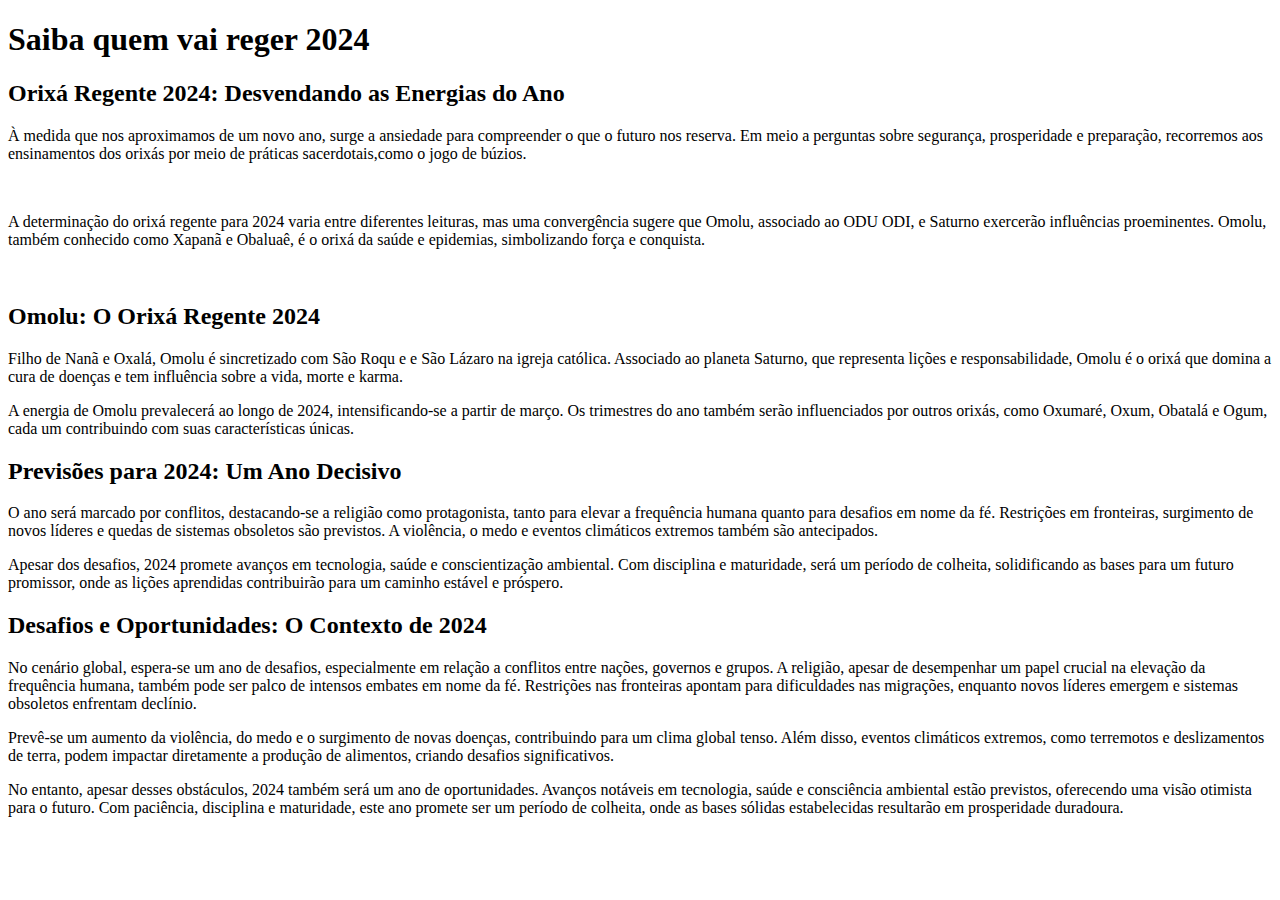
==== index.html @ 3c009353 "Add files via upload" ====
<!DOCTYPE html>
<html lang="pt-br">
<head>
    <meta charset="UTF-8">
    <meta name="viewport" content="width=device-width, initial-scale=1.0">
    <title>Meu futuro</title>
    <link rel="stylesheet" href="estilo.css">
    
</head>
<body>
    <header>
    
    </header>
    <main>
        <h1> Saiba quem vai reger 2024</h1>
        <h2>Orixá Regente 2024: Desvendando as Energias do Ano</h2>
        <p>
            À medida que nos aproximamos de um novo ano,
            surge a ansiedade para compreender o que o futuro nos reserva.
            Em meio a perguntas sobre segurança, prosperidade e preparação,
            recorremos aos ensinamentos dos orixás por meio de práticas
            sacerdotais,como o jogo de búzios.
        </p>
        <br>
        <p>
            A determinação do orixá regente para 2024 varia entre diferentes
            leituras, mas uma convergência sugere que Omolu, associado ao
            ODU ODI, e Saturno exercerão influências proeminentes. Omolu,
            também conhecido como Xapanã e Obaluaê, é o orixá da saúde e
            epidemias, simbolizando força e conquista.
        </p>
        <img>
        <h2>Omolu: O Orixá Regente 2024</h2>
        <p>
            Filho de Nanã e Oxalá, Omolu é sincretizado com São Roqu
            e e São Lázaro na igreja católica. Associado ao planeta Saturno,
            que representa lições e responsabilidade, Omolu é o orixá que
            domina a cura de doenças e tem influência sobre a vida,
            morte e karma.
        </p>
        <p>
            A energia de Omolu prevalecerá ao longo de 2024, intensificando-se
            a partir de março. Os trimestres do ano também serão influenciados
            por outros orixás, como Oxumaré, Oxum, Obatalá e Ogum, cada
            um contribuindo com suas características únicas.
        </p>
        <h2>Previsões para 2024: Um Ano Decisivo</h2>
        <p>
            O ano será marcado por conflitos, destacando-se a religião
            como protagonista, tanto para elevar a frequência humana quanto
            para desafios em nome da fé. Restrições em fronteiras, surgimento
            de novos líderes e quedas de sistemas obsoletos são previstos.
            A violência, o medo e eventos climáticos extremos também
            são antecipados.
        </p>
        <p>
            Apesar dos desafios, 2024 promete avanços em tecnologia, saúde
            e conscientização ambiental. Com disciplina e maturidade, será
            um período de colheita, solidificando as bases para um futuro
            promissor, onde as lições aprendidas contribuirão para um
            caminho estável e próspero.
        </p>
        <h2>Desafios e Oportunidades: O Contexto de 2024</h2>
        <p>
            No cenário global, espera-se um ano de desafios, especialmente
            em relação a conflitos entre nações, governos e grupos. A religião,
            apesar de desempenhar um papel crucial na elevação da frequência
            humana, também pode ser palco de intensos embates em nome da fé.
            Restrições nas fronteiras apontam para dificuldades nas migrações,
            enquanto novos líderes emergem e sistemas obsoletos enfrentam
            declínio.
        </p>
        <p>
            Prevê-se um aumento da violência, do medo e o surgimento de novas
            doenças, contribuindo para um clima global tenso. Além disso,
            eventos climáticos extremos, como terremotos e deslizamentos de
            terra, podem impactar diretamente a produção de alimentos, criando
            desafios significativos.
        </p>
        <p>
            No entanto, apesar desses obstáculos, 2024 também será um ano de
            oportunidades. Avanços notáveis em tecnologia, saúde e consciência
             ambiental estão previstos, oferecendo uma visão otimista para o futuro. 
             Com paciência, disciplina e maturidade, este ano promete ser um período
            de colheita, onde as bases sólidas estabelecidas resultarão em
            prosperidade duradoura.
        </p>
    </main>
    <footer>

    </footer>
</body>
</html>
---- estilo.css ----
/*===================NAV=======================*/
.area-nav{

    display: flex;
    justify-content: center;
    align-items: center;
    background-color: rgb(29, 71, 4);
}
nav{
    display: flex;
    background-color: rgb(29, 71, 4);
    width: 40%;    
}

nav ul{
    display: flex;
    flex-direction: row;
    flex: 1;
    
}

nav li{
    list-style: none;
    flex-grow: 1;
    
}

nav a{
    font-size: 0.9vw;
    font-weight: 800;
    text-transform: uppercase;
    text-decoration: none;
    color: #FFF;
}
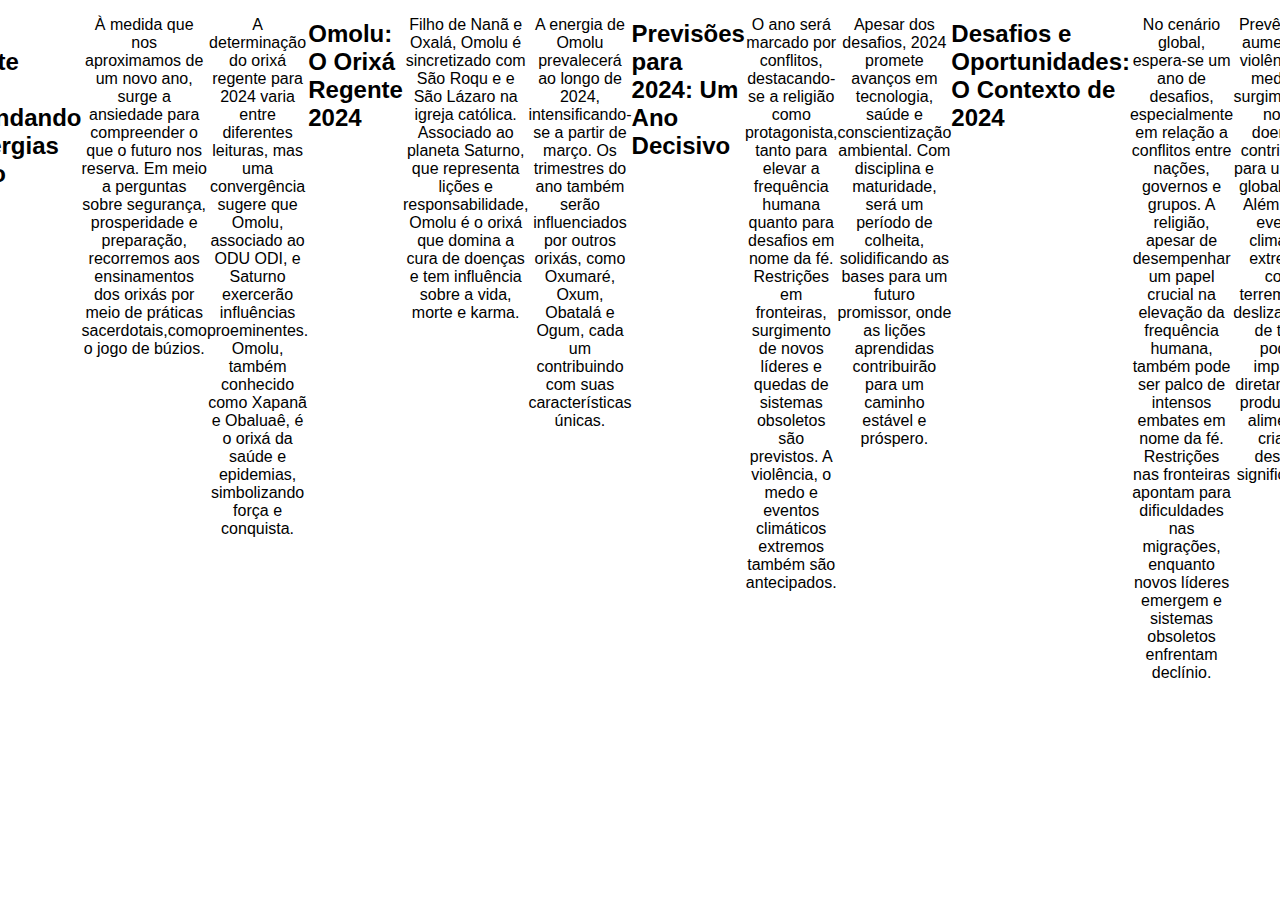
==== commit b800946e: "Update index.html" ====
--- a/index.html
+++ b/index.html
@@ -5,7 +5,7 @@
     <meta name="viewport" content="width=device-width, initial-scale=1.0">
     <title>Meu futuro</title>
     <link rel="stylesheet" href="estilo.css">
-    
+    <link rel="stylesheet" href="pagina.css">
 </head>
 <body>
     <header>
@@ -90,4 +90,4 @@
 
     </footer>
 </body>
-</html>+</html>
--- a/pagina.css
+++ b/pagina.css
@@ -0,0 +1,111 @@
+body {
+    margin: 0;
+    padding: 0;
+    font-family: 'Gothic A1', sans-serif;
+}
+ 
+/*=========================estrutura============================*/
+main {
+
+    display: flex;
+    flex-direction: row;
+    align-items: center;
+    justify-content: center;
+    align-items: flex-start;
+
+}
+
+.esquerda {
+    /*background-color: rgb(207, 207, 207);*/
+    width: 20vw;
+    height: 100vh;
+    margin: 0 2% 0 2%;
+
+}
+
+.meio {
+    /*background-color: rgb(207, 207, 207);*/
+    width: 60vw;
+    height: 100%;
+    margin: 1% 2% 0 2%;
+    border-left: 2px solid rgb(226, 225, 225);
+    border-right: 2px solid rgb(226, 225, 225);
+    display: flex;
+    flex-direction: column;
+}
+
+.direita {
+    /*background-color: rgb(207, 207, 207);*/
+    width: 20vw;
+    height: 100%;
+    margin: 0 2% 0 2%;
+}
+
+/*=======================conteudo=============================*/
+
+.noti {
+    display: flex;
+    /*background-color: aqua;*/
+    width: 100%;
+    margin: 2% 0 2% 8%;
+    font-size: 1.5vw;
+    padding-right: 20;
+}
+
+/*========================meio===========================*/
+.meio h1{
+    padding: 0 2% 0 2%;
+    font-size: 2vw; 
+    font-weight: 800;
+    letter-spacing: -1px;
+    text-transform: uppercase;
+    align-self: center;
+}
+.meio h2{
+    text-align: center;
+    padding: 0 2% 0 2%;
+    font-size: 1.6vw;
+}
+.meio p {
+    text-align: left;
+    padding: 2%;
+    font-size: 1.2vw;
+}
+
+/*imagens*/
+
+.imagem-principal{
+    align-items: center;
+    width: 80%;
+    height: 80%;
+    padding: 5%;
+
+}
+
+/**================CAIXA-ARTIGOS====================**/
+
+.caixa-artigo {
+    border-bottom: 2px solid ;
+    display: flex; 
+    flex-direction: column; 
+    align-items: center; 
+    justify-content: center; 
+    width: 100%; 
+    height: 10vw;
+    border-bottom: 2px solid  rgb(207, 207, 207);
+    border-top: 2px solid rgb(207, 207, 207);
+    margin: 5% 0 5% 0;
+
+}
+
+.caixa-artigo h2, p{
+    font-size: 100%;
+    text-align: center;
+    color: black;
+}
+
+.caixa-artigo a:hover{
+    color: red;
+   
+}
+
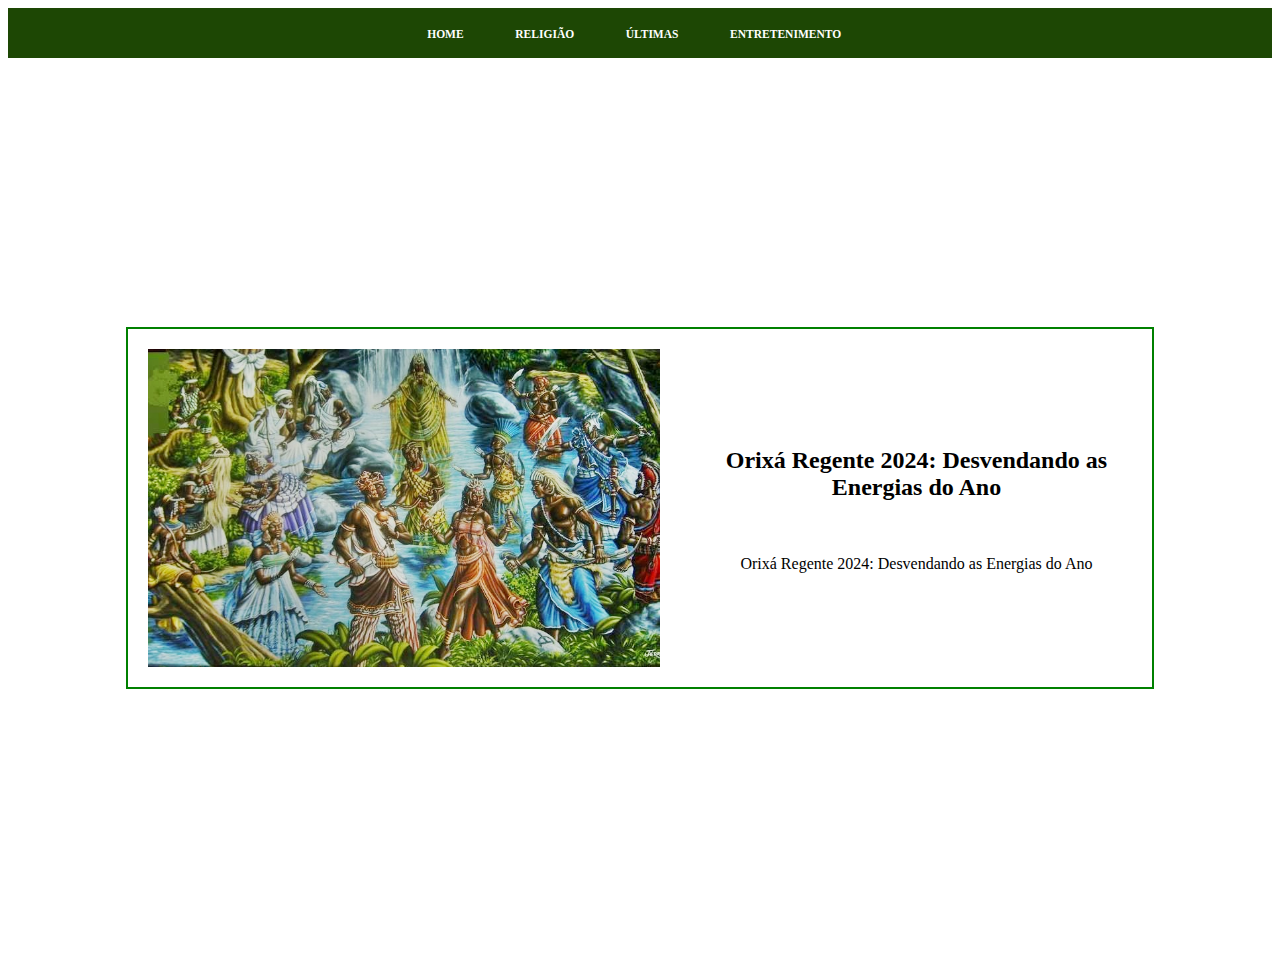
==== commit e3a6a169: "Add files via upload" ====
--- a/index.html
+++ b/index.html
@@ -1,93 +1,49 @@
 <!DOCTYPE html>
 <html lang="pt-br">
+
 <head>
     <meta charset="UTF-8">
     <meta name="viewport" content="width=device-width, initial-scale=1.0">
     <title>Meu futuro</title>
     <link rel="stylesheet" href="estilo.css">
-    <link rel="stylesheet" href="pagina.css">
+
 </head>
+
 <body>
     <header>
-    
+        <div class="area-nav">
+            <nav>
+                <ul>
+                    <li><a href="index.html"> Home</a></li>
+                    <li><a href=""> Religião</a></li>
+                    <li><a href=""> últimas</a></li>
+                    <li><a href=""> Entretenimento</a></li>
+                </ul>
+            </nav>
+        </div>
     </header>
-    <main>
-        <h1> Saiba quem vai reger 2024</h1>
-        <h2>Orixá Regente 2024: Desvendando as Energias do Ano</h2>
-        <p>
-            À medida que nos aproximamos de um novo ano,
-            surge a ansiedade para compreender o que o futuro nos reserva.
-            Em meio a perguntas sobre segurança, prosperidade e preparação,
-            recorremos aos ensinamentos dos orixás por meio de práticas
-            sacerdotais,como o jogo de búzios.
-        </p>
-        <br>
-        <p>
-            A determinação do orixá regente para 2024 varia entre diferentes
-            leituras, mas uma convergência sugere que Omolu, associado ao
-            ODU ODI, e Saturno exercerão influências proeminentes. Omolu,
-            também conhecido como Xapanã e Obaluaê, é o orixá da saúde e
-            epidemias, simbolizando força e conquista.
-        </p>
-        <img>
-        <h2>Omolu: O Orixá Regente 2024</h2>
-        <p>
-            Filho de Nanã e Oxalá, Omolu é sincretizado com São Roqu
-            e e São Lázaro na igreja católica. Associado ao planeta Saturno,
-            que representa lições e responsabilidade, Omolu é o orixá que
-            domina a cura de doenças e tem influência sobre a vida,
-            morte e karma.
-        </p>
-        <p>
-            A energia de Omolu prevalecerá ao longo de 2024, intensificando-se
-            a partir de março. Os trimestres do ano também serão influenciados
-            por outros orixás, como Oxumaré, Oxum, Obatalá e Ogum, cada
-            um contribuindo com suas características únicas.
-        </p>
-        <h2>Previsões para 2024: Um Ano Decisivo</h2>
-        <p>
-            O ano será marcado por conflitos, destacando-se a religião
-            como protagonista, tanto para elevar a frequência humana quanto
-            para desafios em nome da fé. Restrições em fronteiras, surgimento
-            de novos líderes e quedas de sistemas obsoletos são previstos.
-            A violência, o medo e eventos climáticos extremos também
-            são antecipados.
-        </p>
-        <p>
-            Apesar dos desafios, 2024 promete avanços em tecnologia, saúde
-            e conscientização ambiental. Com disciplina e maturidade, será
-            um período de colheita, solidificando as bases para um futuro
-            promissor, onde as lições aprendidas contribuirão para um
-            caminho estável e próspero.
-        </p>
-        <h2>Desafios e Oportunidades: O Contexto de 2024</h2>
-        <p>
-            No cenário global, espera-se um ano de desafios, especialmente
-            em relação a conflitos entre nações, governos e grupos. A religião,
-            apesar de desempenhar um papel crucial na elevação da frequência
-            humana, também pode ser palco de intensos embates em nome da fé.
-            Restrições nas fronteiras apontam para dificuldades nas migrações,
-            enquanto novos líderes emergem e sistemas obsoletos enfrentam
-            declínio.
-        </p>
-        <p>
-            Prevê-se um aumento da violência, do medo e o surgimento de novas
-            doenças, contribuindo para um clima global tenso. Além disso,
-            eventos climáticos extremos, como terremotos e deslizamentos de
-            terra, podem impactar diretamente a produção de alimentos, criando
-            desafios significativos.
-        </p>
-        <p>
-            No entanto, apesar desses obstáculos, 2024 também será um ano de
-            oportunidades. Avanços notáveis em tecnologia, saúde e consciência
-             ambiental estão previstos, oferecendo uma visão otimista para o futuro. 
-             Com paciência, disciplina e maturidade, este ano promete ser um período
-            de colheita, onde as bases sólidas estabelecidas resultarão em
-            prosperidade duradoura.
-        </p>
+    <main style="display: flex; flex-direction: column; justify-content: center; align-items: center;width: 100%; height: 100vh;" >
+        <section class="caixa"> <a href="pag1.html">
+                <article style="display: flex;">
+                    <img class="img-caixa" src="img/OS_ORIXAS.jpg">
+                   
+                   <div style=" display:flex; flex-direction: column; align-items: center; justify-content: center; ">
+                    <h2>
+                        Orixá Regente 2024: Desvendando as Energias do Ano
+                    </h2>
+                    <p>
+                        Orixá Regente 2024: Desvendando as Energias do Ano
+                    </p>
+                   </div>
+                </article>
+            </a>
+        </section>
+
+
     </main>
     <footer>
 
     </footer>
 </body>
-</html>
+
+</html>--- a/estilo.css
+++ b/estilo.css
@@ -31,4 +31,29 @@
     text-transform: uppercase;
     text-decoration: none;
     color: #FFF;
+}
+
+/*======================== index==========================*/
+
+.caixa{
+    
+    border: 2px solid green;
+    width: 80vw;
+   
+}
+
+.caixa a{
+    text-decoration: none;
+}
+
+.caixa h2, p{
+    color: black;
+    text-decoration: none;
+    text-align: center;
+    padding: 2%;
+}
+
+.img-caixa{
+    padding: 2%;
+    width: 50%;
 }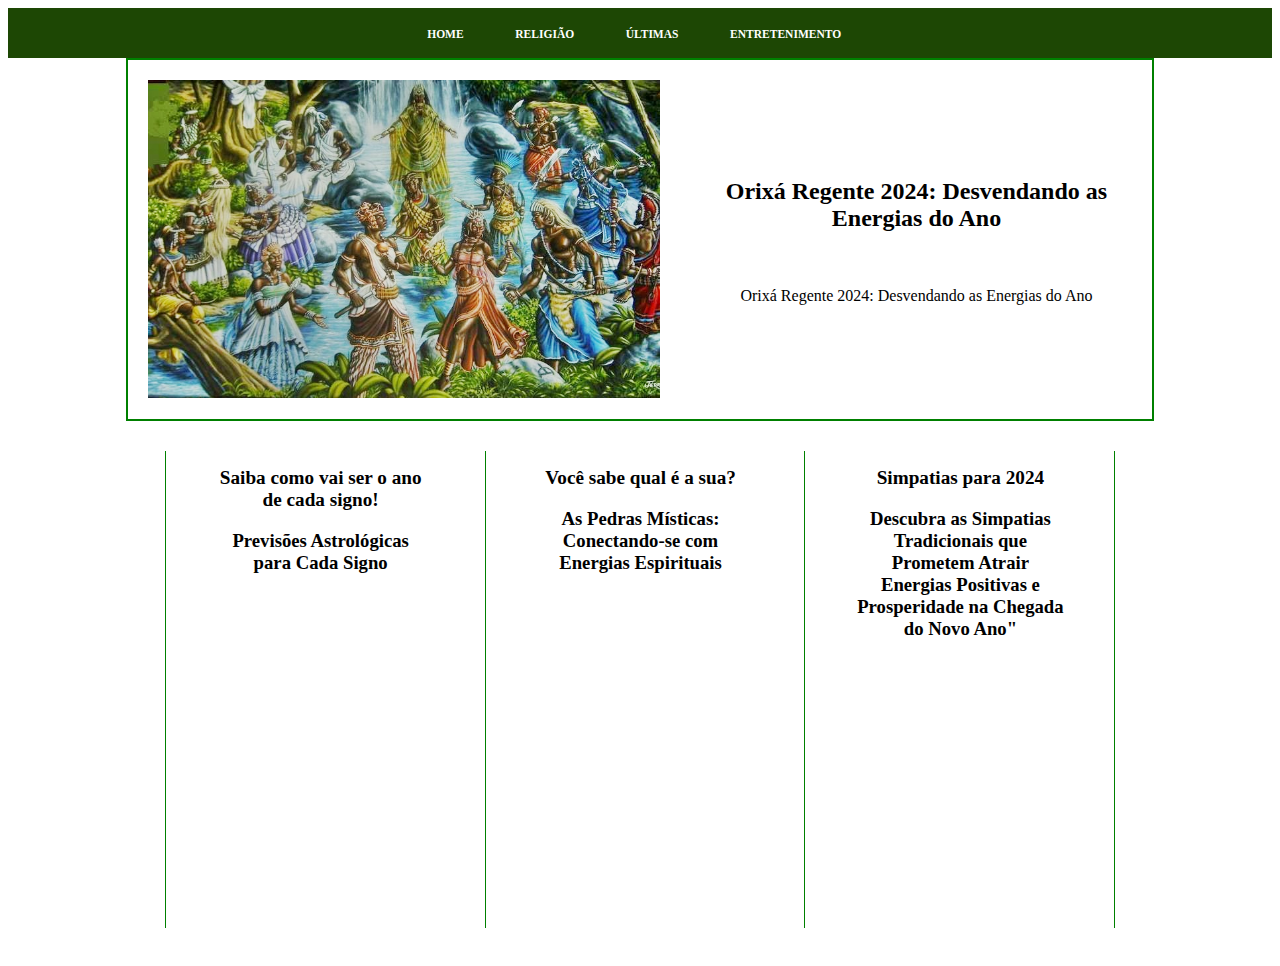
==== commit 9980fc09: "Add files via upload" ====
--- a/index.html
+++ b/index.html
@@ -6,6 +6,9 @@
     <meta name="viewport" content="width=device-width, initial-scale=1.0">
     <title>Meu futuro</title>
     <link rel="stylesheet" href="estilo.css">
+
+    <script async src="https://pagead2.googlesyndication.com/pagead/js/adsbygoogle.js?client=ca-pub-8945683089998636"
+     crossorigin="anonymous"></script>
 
 </head>
 
@@ -38,7 +41,39 @@
                 </article>
             </a>
         </section>
-
+        <section style="display: flex; flex: 1;width: 80%;" > 
+            <article class="caixa-2">
+               <a href="pag2.html">
+                <h2>
+                    Saiba como vai ser o ano de cada signo!
+                </h2>
+                <h3>
+                    Previsões Astrológicas para Cada Signo
+                </h3>
+            </article>
+               </a>
+            <article class="caixa-2">
+                <a href="pag3.html">
+                    <h2>
+                        Você sabe qual é a sua?
+                    </h2>
+                    <h3>
+                        As Pedras Místicas: Conectando-se com Energias Espirituais
+                    </h3>
+                </a>
+            </article>
+            <article class="caixa-2" style="border-right: 1px solid green; padding: 0 5% 0 0 ;">
+                <a href="pag4.html">
+                    <h2>
+                        Simpatias para 2024
+                    </h2>
+                    <h3>
+                        Descubra as Simpatias Tradicionais que Prometem Atrair Energias Positivas e Prosperidade na Chegada
+                        do Novo Ano"
+                    </h3>
+                </a>
+            </article>
+        </section>
 
     </main>
     <footer>
--- a/estilo.css
+++ b/estilo.css
@@ -56,4 +56,37 @@
 .img-caixa{
     padding: 2%;
     width: 50%;
+}
+
+/*inferior*/
+
+.caixa-2{
+    flex: 1;
+   border-left: 1px solid green;
+    margin: 3%;
+    display: flex;
+    justify-content: center;
+    width: 100%;
+}
+.caixa-2 a{
+
+    text-decoration: none;
+}
+.caixa-2 h2, h3{
+    padding: 0 0 0% 20% ;
+    align-content: center;
+    align-items: center;
+    justify-content: center;
+    color: black;
+    width: 80%;
+    text-align: center;
+
+}
+
+.caixa-2 h2{
+ font-size: 1.5vw;
+}
+
+.caixa-2 p {
+    font-size: 0.4vw;
 }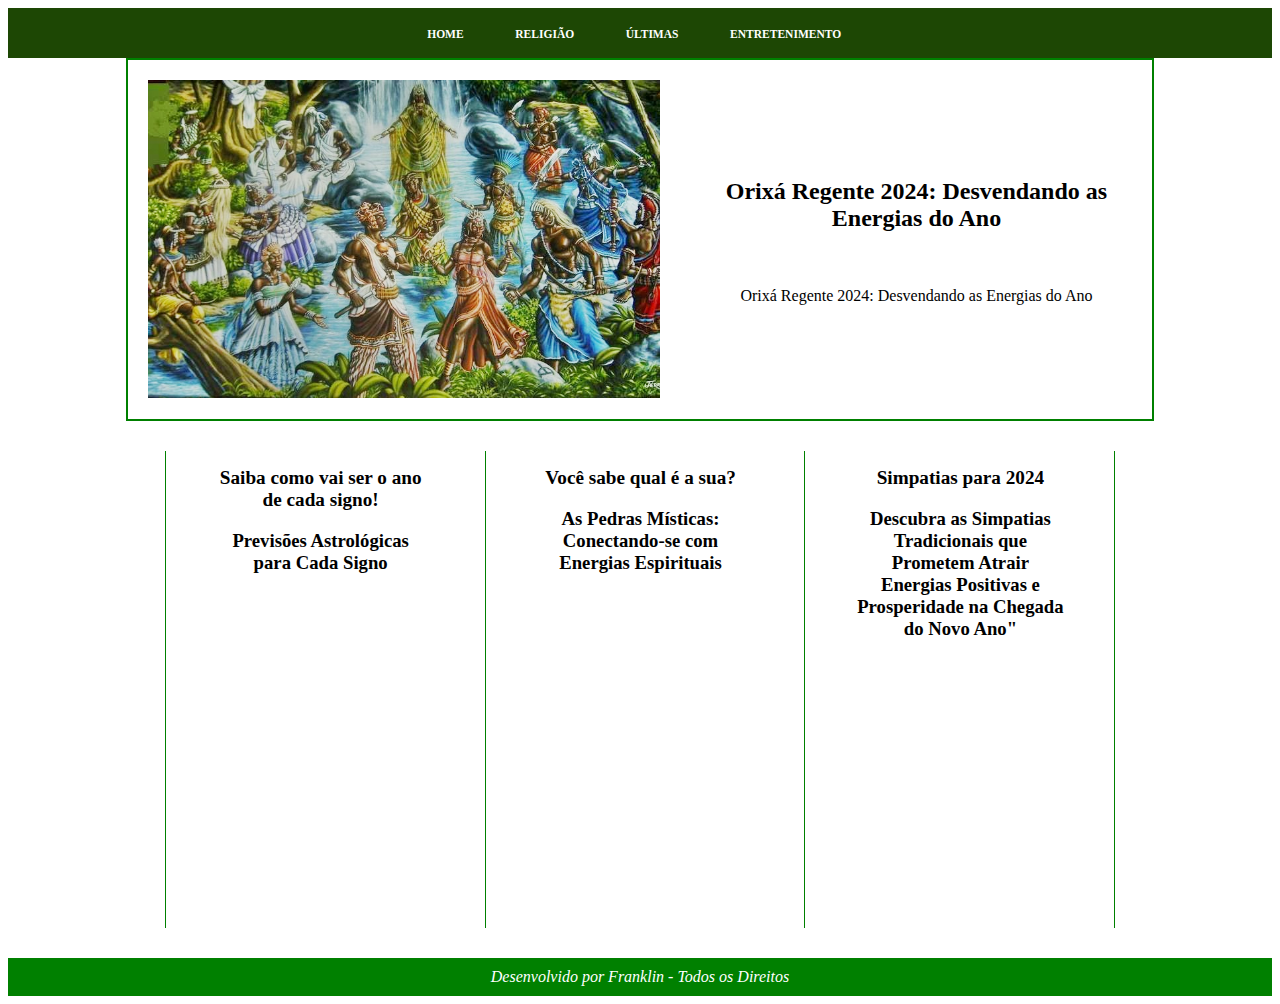
==== commit d3f7120a: "Add files via upload" ====
--- a/index.html
+++ b/index.html
@@ -10,6 +10,7 @@
     <script async src="https://pagead2.googlesyndication.com/pagead/js/adsbygoogle.js?client=ca-pub-8945683089998636"
      crossorigin="anonymous"></script>
 
+     
 </head>
 
 <body>
@@ -26,7 +27,7 @@
         </div>
     </header>
     <main style="display: flex; flex-direction: column; justify-content: center; align-items: center;width: 100%; height: 100vh;" >
-        <section class="caixa"> <a href="pag1.html">
+        <section class="caixa"> <a href="pag1.html" style="margin-top: 20%;">
                 <article style="display: flex;">
                     <img class="img-caixa" src="img/OS_ORIXAS.jpg">
                    
@@ -77,7 +78,7 @@
 
     </main>
     <footer>
-
+         <address> Desenvolvido por Franklin - Todos os Direitos</address>
     </footer>
 </body>
 
--- a/estilo.css
+++ b/estilo.css
@@ -89,4 +89,18 @@
 
 .caixa-2 p {
     font-size: 0.4vw;
+}
+
+footer{
+    display: flex;
+    background-color: green;
+    height: 3vw;
+    width: 100%;
+    align-items: center;
+    justify-content: center;
+}
+
+address{
+
+    color: rgb(255, 255, 255);
 }